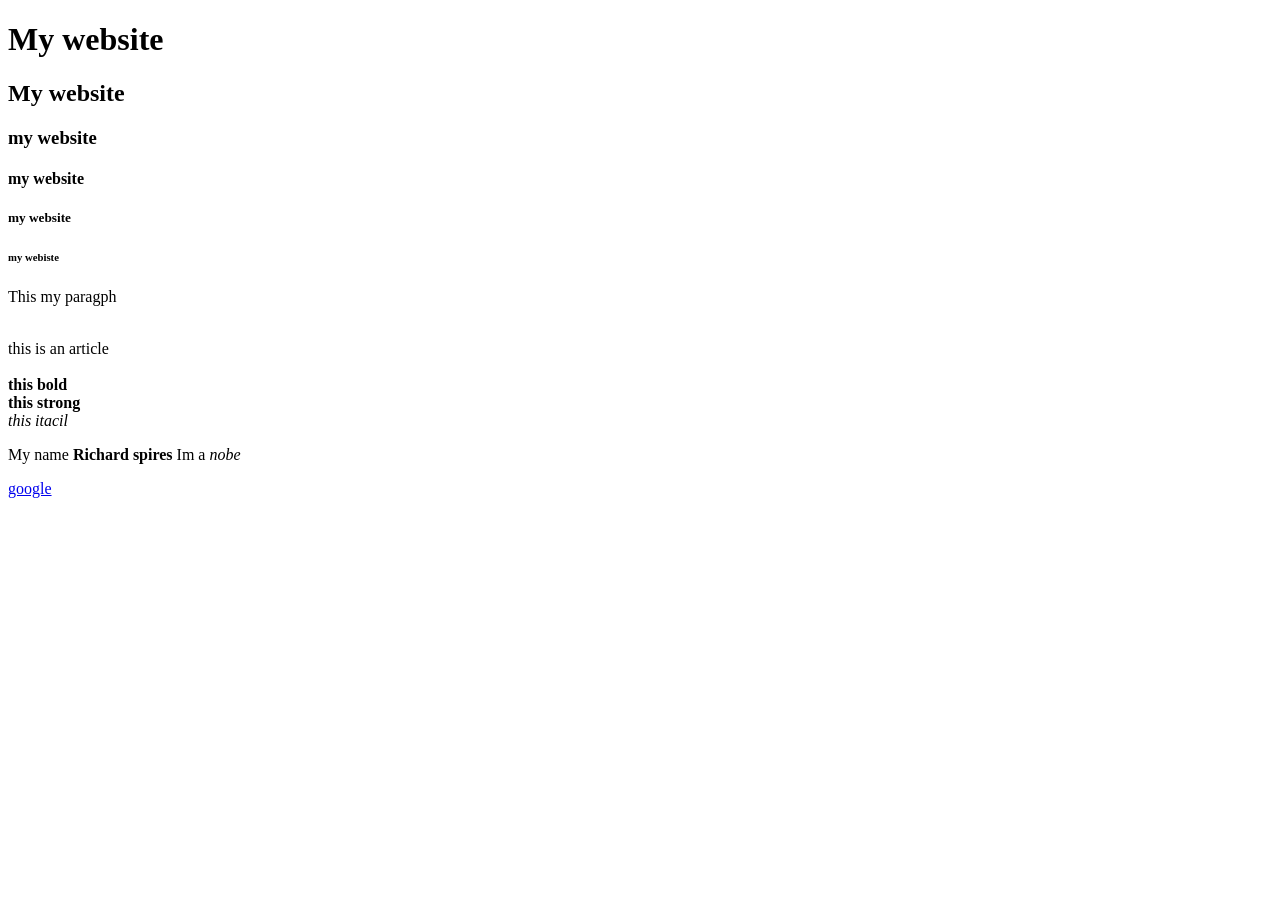
==== html prectice/index.html @ e0e7ffa9 "my task" ====
<!DOCTYPE html>
<html lang="en">
<head>
    <meta charset="UTF-8">
    <meta name="viewport" content="width=device-width, initial-scale=1.0">
    <title>My first web page</title>
</head>
<body>
    <h1>My website</h1>
    <h2>My website</h2>
    <h3>my website</h3>
    <h4>my website</h4>
    <h5>my website</h5>
    <h6>my webiste</h6>
    <p>This my paragph</p>
    <br>
    <article>this is an article</article>
    <br>
    <b>this bold</b>
    <br>
    <strong>this strong</strong>
    <br>
    <i>this itacil</i>

    <p>My name <b>Richard spires</b> Im a <i>nobe</i></p>
    <a href="http://google.com">google</a>

</body>
</html>
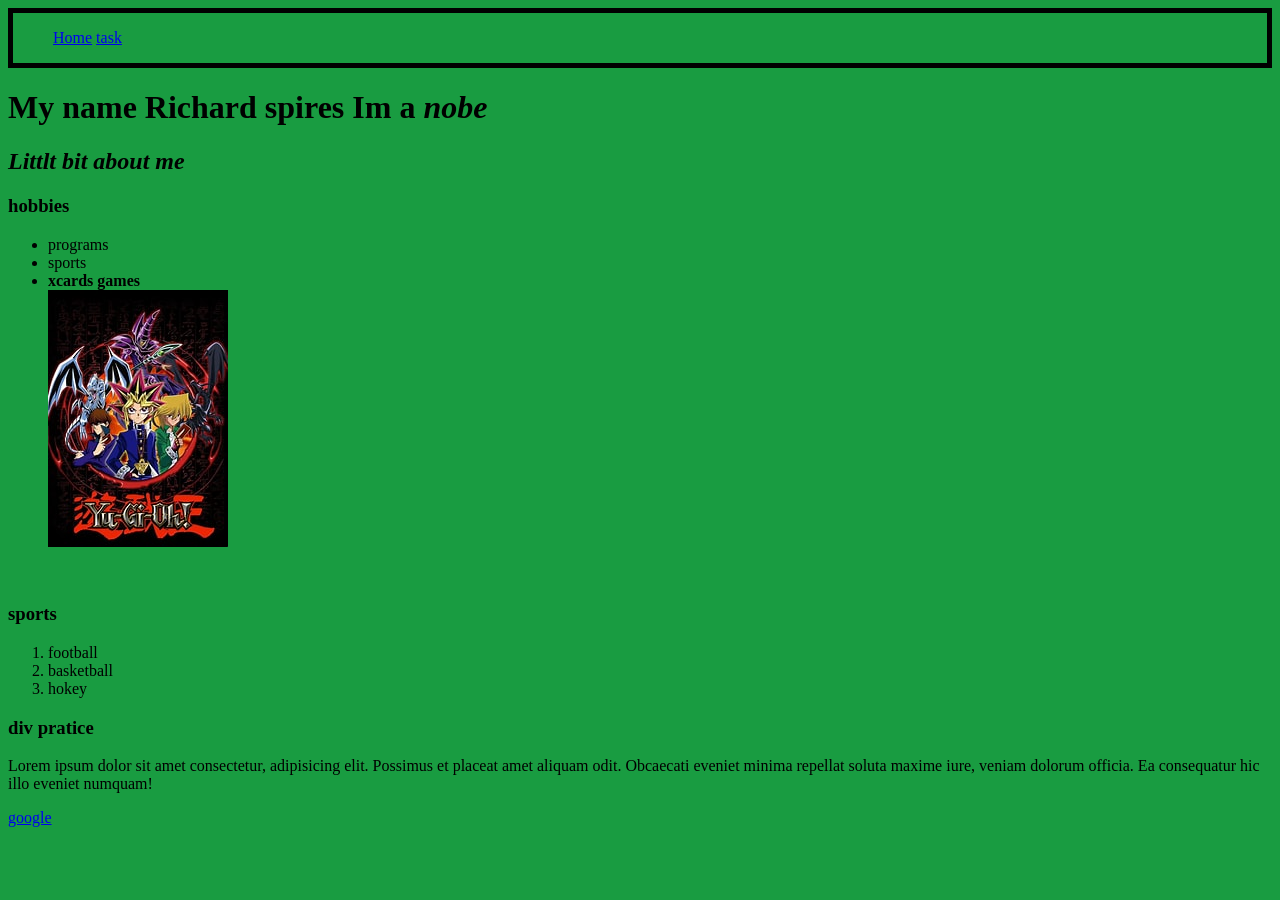
==== commit c57c89e3: "class 10-12" ====
--- a/html prectice/index.html
+++ b/html prectice/index.html
@@ -3,10 +3,19 @@
 <head>
     <meta charset="UTF-8">
     <meta name="viewport" content="width=device-width, initial-scale=1.0">
+    <link rel="stylesheet" href="./style.css">
     <title>My first web page</title>
 </head>
 <body>
-    <h1>My website</h1>
+    <header class="nav-header">
+        <nav>
+            <ul>
+             <a href="./index.html">Home</a>
+             <a href="./task.html">task</a>
+            </ul>
+        </nav>
+    </header>
+  <!--<h1>My website</h1>
     <h2>My website</h2>
     <h3>my website</h3>
     <h4>my website</h4>
@@ -20,10 +29,31 @@
     <br>
     <strong>this strong</strong>
     <br>
-    <i>this itacil</i>
+    <i>this itacil</i>-->
 
-    <p>My name <b>Richard spires</b> Im a <i>nobe</i></p>
+    <h1>My name <b>Richard spires</b> Im a <i>nobe</i></h1>
+     <h2><i>Littlt bit about me</i></h2>
+
+      <h3><b>hobbies</b></h3>
+        <ul>
+          <li>programs</li>
+          <li>sports</li>
+          <li><strong>xcards games</strong></li>
+          <img src="./images/OIP.jpg" alt="yugioh">
+        </ul>
+        <br>
+    <h3><b>sports</b></h3>
+      <ol>
+        <li>football</li>
+        <li>basketball</li>
+        <li>hokey</li>
+    </ol>
+<div>
+    <h3><b>div pratice</b></h3>
+    <p>
+        Lorem ipsum dolor sit amet consectetur, adipisicing elit. Possimus et placeat amet aliquam odit. Obcaecati eveniet minima repellat soluta maxime iure, veniam dolorum officia. Ea consequatur hic illo eveniet numquam!
+    </p>
     <a href="http://google.com">google</a>
-
+</div>
 </body>
 </html>
--- a/html prectice/style.css
+++ b/html prectice/style.css
@@ -0,0 +1,11 @@
+body{
+    background-color: rgb(25, 156, 65);
+}
+
+h3{
+    font-weight: 200;
+}
+
+.nav-header{
+    border: 5px solid black;
+}
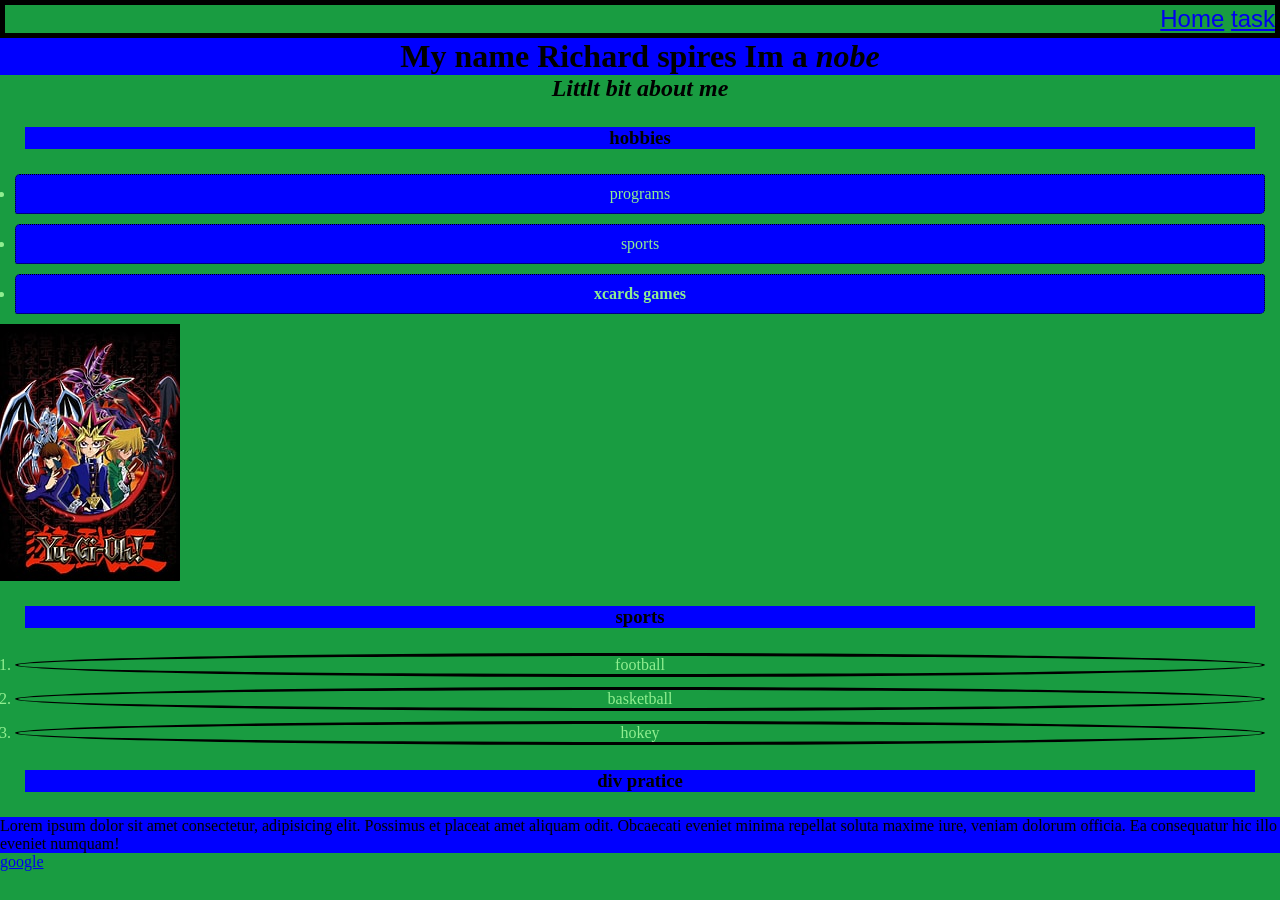
==== commit 3d629926: "css added" ====
--- a/html prectice/index.html
+++ b/html prectice/index.html
@@ -36,17 +36,18 @@
 
       <h3><b>hobbies</b></h3>
         <ul>
-          <li>programs</li>
-          <li>sports</li>
-          <li><strong>xcards games</strong></li>
-          <img src="./images/OIP.jpg" alt="yugioh">
+          <li class="diff-hobbies">programs</li>
+          <li class="diff-hobbies">sports</li>
+          <li class="diff-hobbies"><strong>xcards games</strong></li>
         </ul>
-        <br>
+        <div class="hobbies-img">
+          <img src="./images/OIP.jpg" alt="yugioh" class="hobbie-img">
+          </div>
     <h3><b>sports</b></h3>
       <ol>
-        <li>football</li>
-        <li>basketball</li>
-        <li>hokey</li>
+        <li class="sp-type">football</li>
+        <li class="sp-type">basketball</li>
+        <li class="sp-type">hokey</li>
     </ol>
 <div>
     <h3><b>div pratice</b></h3>
--- a/html prectice/style.css
+++ b/html prectice/style.css
@@ -1,11 +1,59 @@
+*{
+    margin: 0;
+    padding: 0;
+}
+
 body{
     background-color: rgb(25, 156, 65);
 }
 
+h1, h2, h3, h4, h5, h6{
+    text-align: center;
+}
+
+h1, h3, h5{
+    background-color: blue;
+}
+
 h3{
     font-weight: 200;
+    margin: 25px;
 }
 
 .nav-header{
     border: 5px solid black;
+    text-align: right;
+    font-family: 'Franklin Gothic Medium', 'Arial Narrow', Arial, sans-serif;
+    font-size: x-large;
+}
+
+.diff-hobbies{
+    border: .5px dotted black;
+    border-radius: 5px 2.5px;
+    text-align: center;
+    padding: 10px;
+    color: lightgreen;
+    background-color: blue;
+}
+
+.sp-type{
+    text-align: center;
+}
+
+p{
+    background-color: blue;
+}
+ 
+li{
+    text-shadow: .5rem;
+    color: lightgreen;
+    border: 3px solid black;
+    border-radius: 50%;
+    margin: 10px 15px;
+}
+
+.hobbie-img{
+    display: flex;
+    justify-content: center;
+    text-align: center;
 }
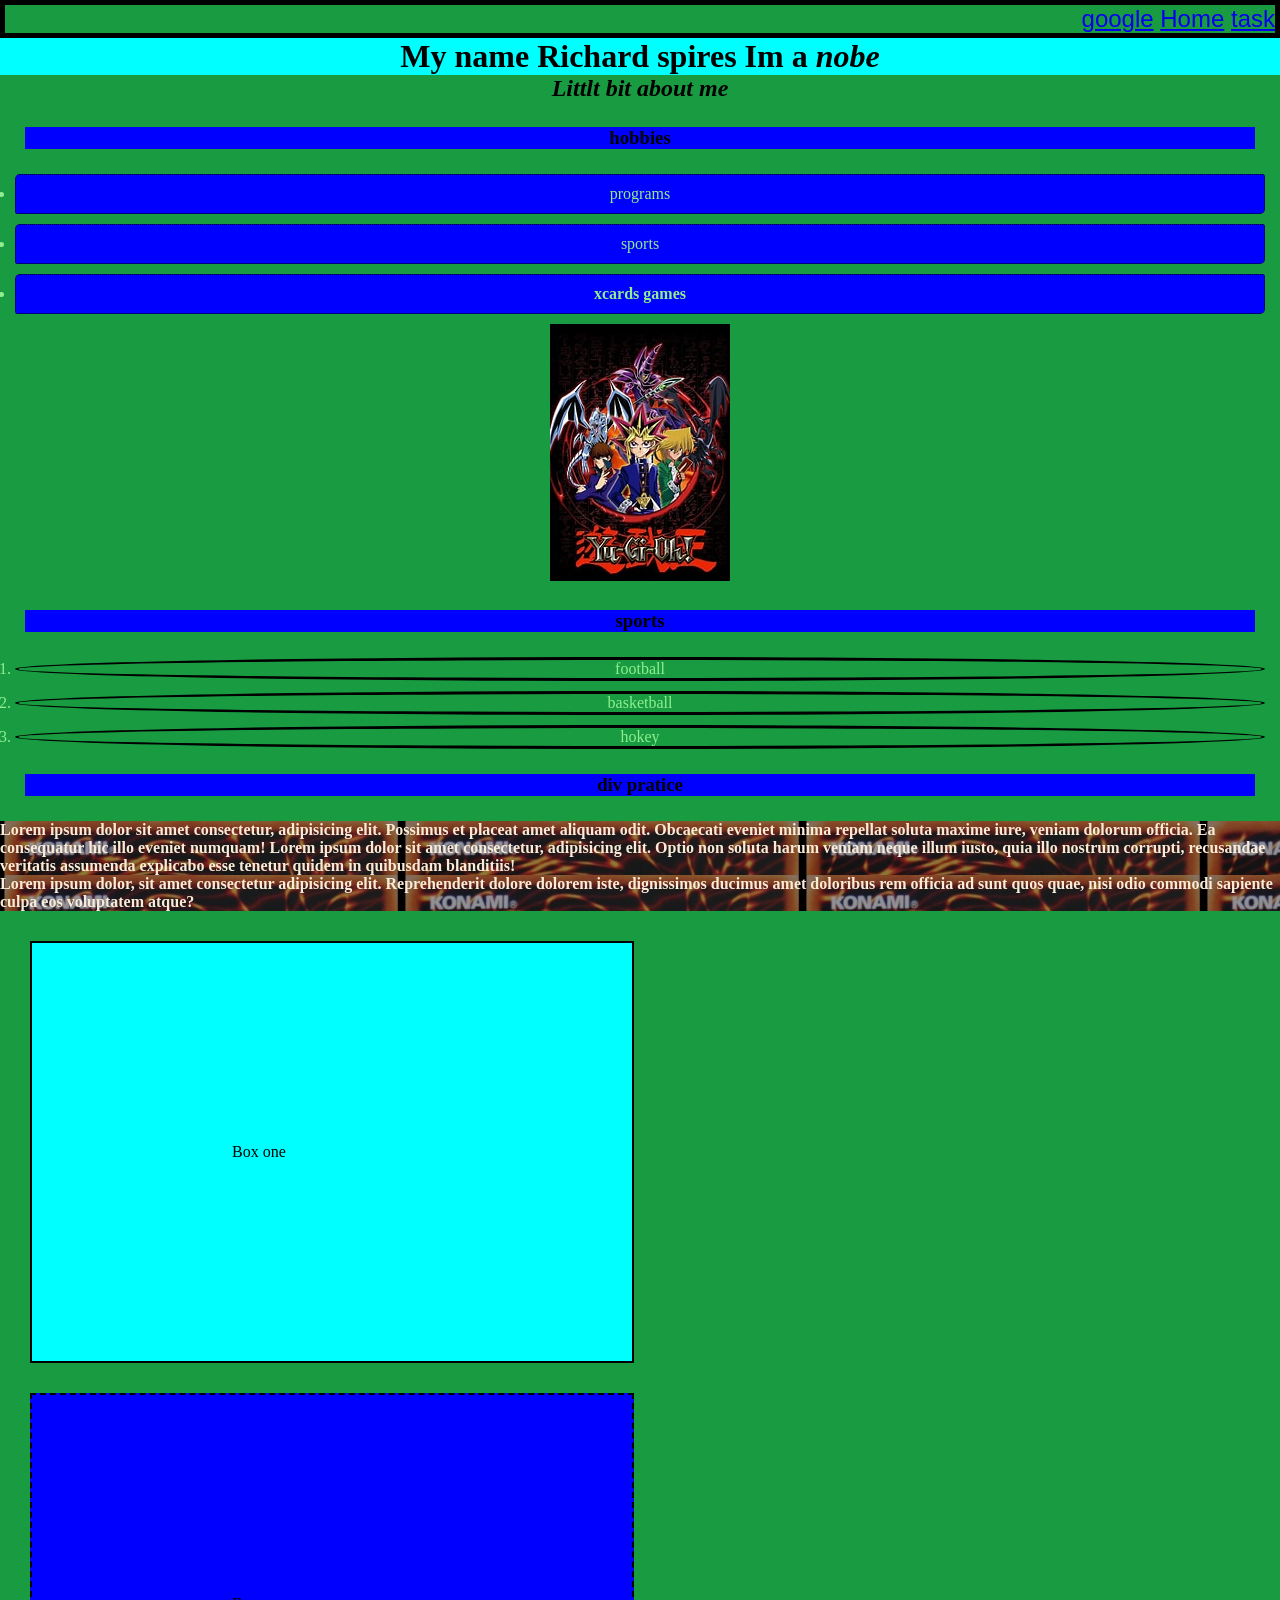
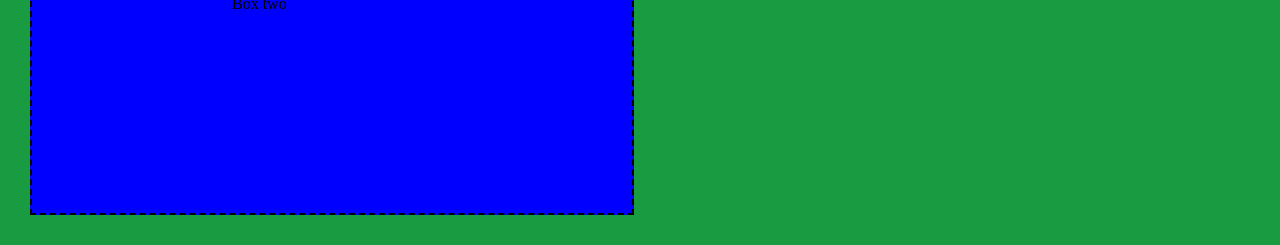
==== commit 766814c7: "lastest update" ====
--- a/html prectice/index.html
+++ b/html prectice/index.html
@@ -10,6 +10,7 @@
     <header class="nav-header">
         <nav>
             <ul>
+             <a href="http://google.com">google</a>
              <a href="./index.html">Home</a>
              <a href="./task.html">task</a>
             </ul>
@@ -31,7 +32,7 @@
     <br>
     <i>this itacil</i>-->
 
-    <h1>My name <b>Richard spires</b> Im a <i>nobe</i></h1>
+    <h1 id="heading">My name <b>Richard spires</b> Im a <i>nobe</i></h1>
      <h2><i>Littlt bit about me</i></h2>
 
       <h3><b>hobbies</b></h3>
@@ -40,9 +41,9 @@
           <li class="diff-hobbies">sports</li>
           <li class="diff-hobbies"><strong>xcards games</strong></li>
         </ul>
-        <div class="hobbies-img">
-          <img src="./images/OIP.jpg" alt="yugioh" class="hobbie-img">
-          </div>
+         <div class="hobbie-img">
+            <img src="./images/OIP.jpg" alt="yugioh">
+         </div> 
     <h3><b>sports</b></h3>
       <ol>
         <li class="sp-type">football</li>
@@ -51,10 +52,15 @@
     </ol>
 <div>
     <h3><b>div pratice</b></h3>
-    <p>
-        Lorem ipsum dolor sit amet consectetur, adipisicing elit. Possimus et placeat amet aliquam odit. Obcaecati eveniet minima repellat soluta maxime iure, veniam dolorum officia. Ea consequatur hic illo eveniet numquam!
+    <p class="para">
+        Lorem ipsum dolor sit amet consectetur, adipisicing elit. Possimus et placeat amet aliquam odit. Obcaecati eveniet minima repellat soluta maxime iure, veniam dolorum officia. Ea consequatur hic illo eveniet numquam! Lorem ipsum dolor sit amet consectetur, adipisicing elit. Optio non soluta harum veniam neque illum iusto, quia illo nostrum corrupti, recusandae veritatis assumenda explicabo esse tenetur quidem in quibusdam blanditiis!
     </p>
-    <a href="http://google.com">google</a>
+    <p class="para">
+        Lorem ipsum dolor, sit amet consectetur adipisicing elit. Reprehenderit dolore dolorem iste, dignissimos ducimus amet doloribus rem officia ad sunt quos quae, nisi odio commodi sapiente culpa eos voluptatem atque?
+    </p>
+   
 </div>
+<div id="box1">Box one</div>
+<div id="box2">Box two</div>
 </body>
 </html>
--- a/html prectice/style.css
+++ b/html prectice/style.css
@@ -9,6 +9,9 @@
 
 h1, h2, h3, h4, h5, h6{
     text-align: center;
+    margin: 0;
+    padding: 0;
+    border-box: 25px 25px;
 }
 
 h1, h3, h5{
@@ -27,6 +30,11 @@
     font-size: x-large;
 }
 
+#heading{
+    background-color: aqua;
+    text-align: center;
+}
+
 .diff-hobbies{
     border: .5px dotted black;
     border-radius: 5px 2.5px;
@@ -42,8 +50,14 @@
 
 p{
     background-color: blue;
+    background-image: url(./images/Screenshot_14-10-2026_17402_blenderartists.org.jpeg);
+    font-weight: bolder;
 }
  
+.para{
+    color: antiquewhite;
+}
+
 li{
     text-shadow: .5rem;
     color: lightgreen;
@@ -53,7 +67,23 @@
 }
 
 .hobbie-img{
-    display: flex;
-    justify-content: center;
     text-align: center;
+    margin: auto;
+    padding: 0%;
+}
+
+#box1{
+    width: 200px;
+    padding: 200px;
+    background-color: aqua;
+    margin: 30px;
+    border: 2px solid black;
+}
+
+#box2{
+    width: 200px;
+    padding: 200px;
+    background-color: blue;
+    margin: 30px;
+    border: 2px dashed;
 }
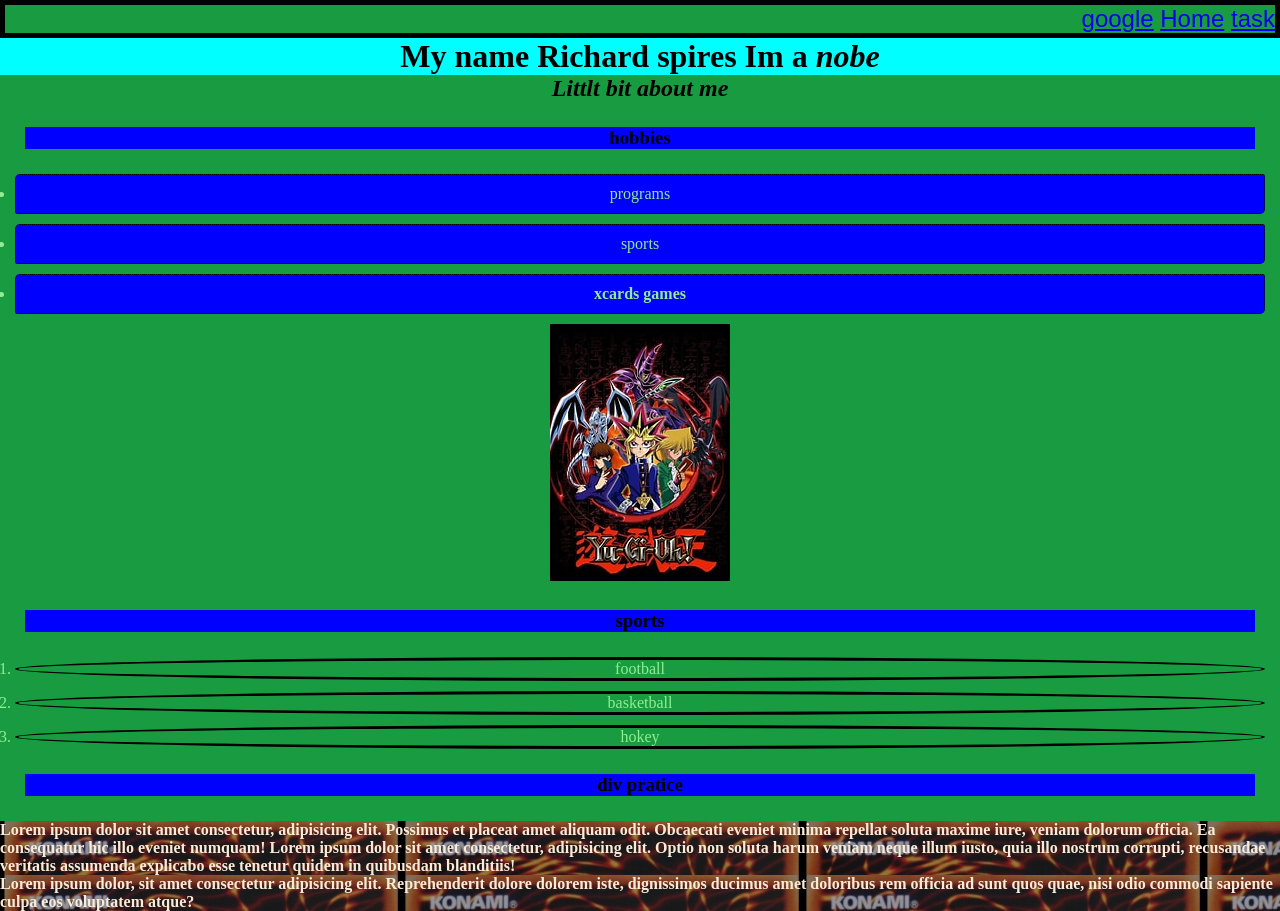
==== commit f5d3e0e6: "latest update" ====
--- a/html prectice/index.html
+++ b/html prectice/index.html
@@ -60,7 +60,6 @@
     </p>
    
 </div>
-<div id="box1">Box one</div>
-<div id="box2">Box two</div>
+
 </body>
 </html>
